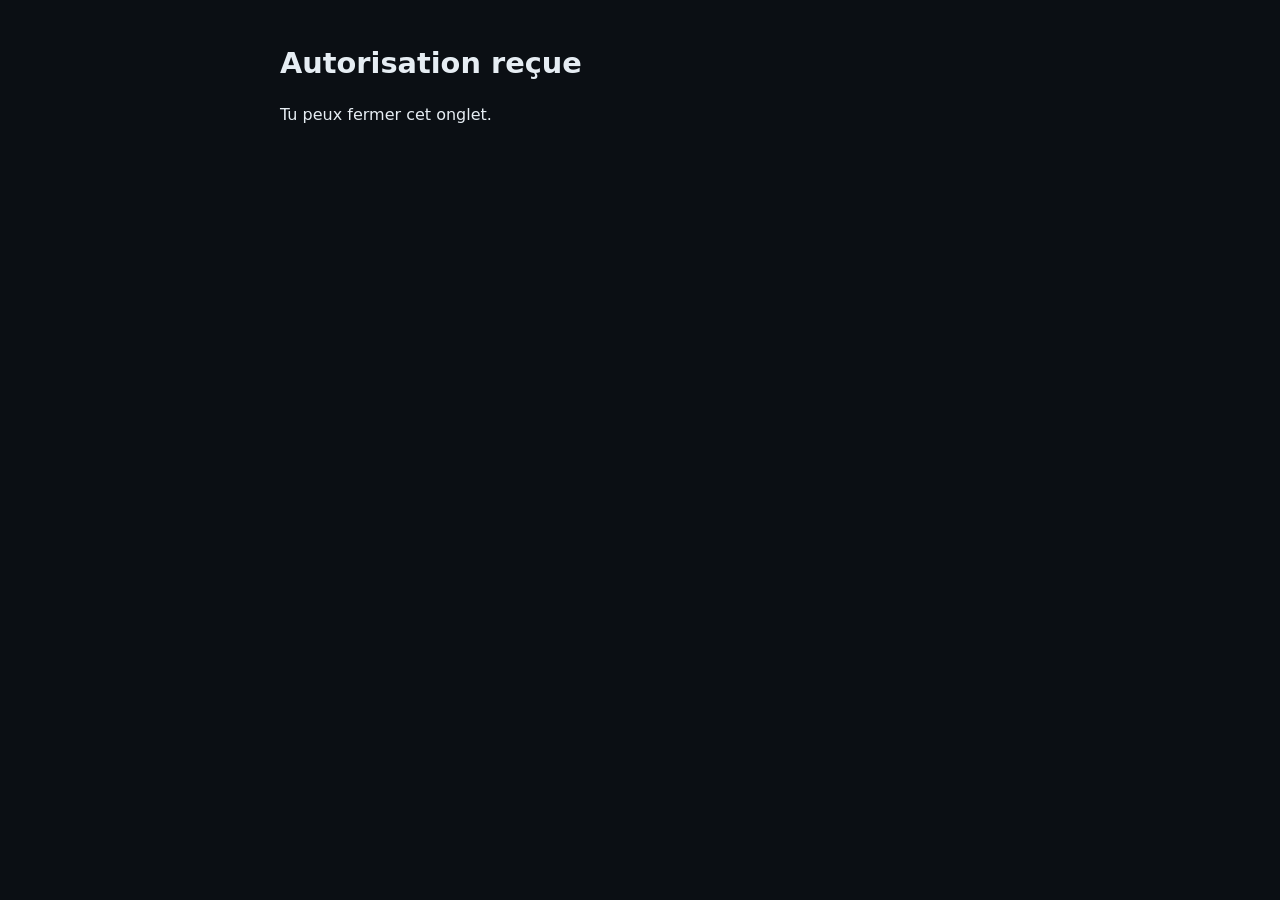
==== callback.html @ a4129a32 "Add files via upload" ====
<!doctype html>
<html lang="fr"><head><meta charset="utf-8"><meta name="viewport" content="width=device-width,initial-scale=1">
<title>Autorisation</title><link rel="stylesheet" href="style.css"></head>
<body><main>
<h1>Autorisation reçue</h1>
<p>Tu peux fermer cet onglet.</p>
</main></body></html>
---- style.css ----
body{margin:0;background:#0b0f14;color:#e6edf3;font:16px/1.6 system-ui,-apple-system,Segoe UI,Roboto,sans-serif}
main{max-width:720px;margin:0 auto;padding:40px 16px}
h1{font-size:1.8rem;margin:0 0 .3em}h2{font-size:1.15rem;margin-top:1.8em}
a{color:#4fd1c5}p.meta{color:#8b949e;font-size:.9rem}
nav a{margin-right:1em}
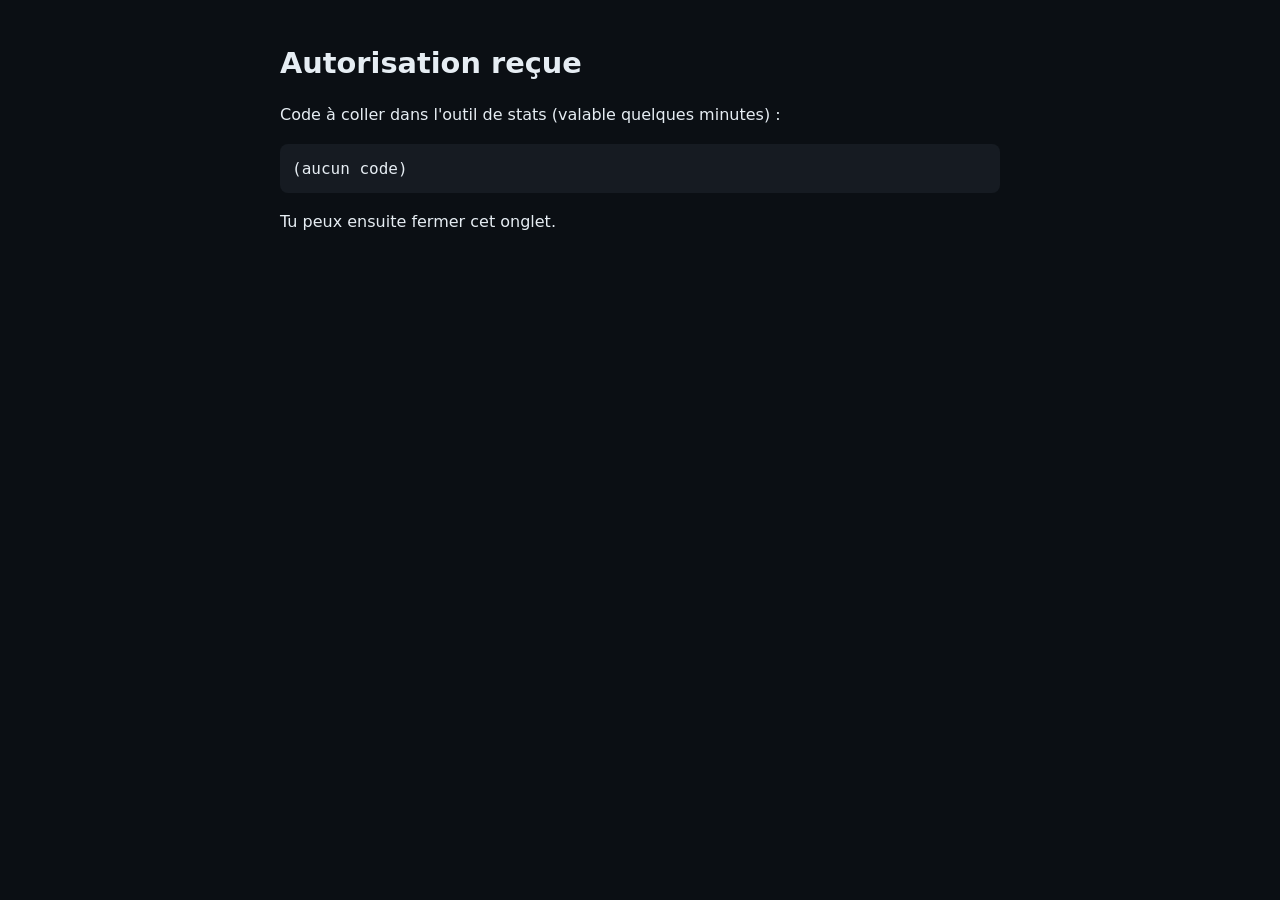
==== commit 44890374: "Add files via upload" ====
--- a/callback.html
+++ b/callback.html
@@ -3,5 +3,11 @@
 <title>Autorisation</title><link rel="stylesheet" href="style.css"></head>
 <body><main>
 <h1>Autorisation reçue</h1>
-<p>Tu peux fermer cet onglet.</p>
+<p>Code à coller dans l'outil de stats (valable quelques minutes) :</p>
+<pre id="code" style="white-space:pre-wrap;word-break:break-all;background:#161b22;padding:12px;border-radius:8px"></pre>
+<p>Tu peux ensuite fermer cet onglet.</p>
+<script>
+var q = new URLSearchParams(location.search);
+document.getElementById('code').textContent = q.get('code') || q.get('error_description') || q.get('error') || '(aucun code)';
+</script>
 </main></body></html>
